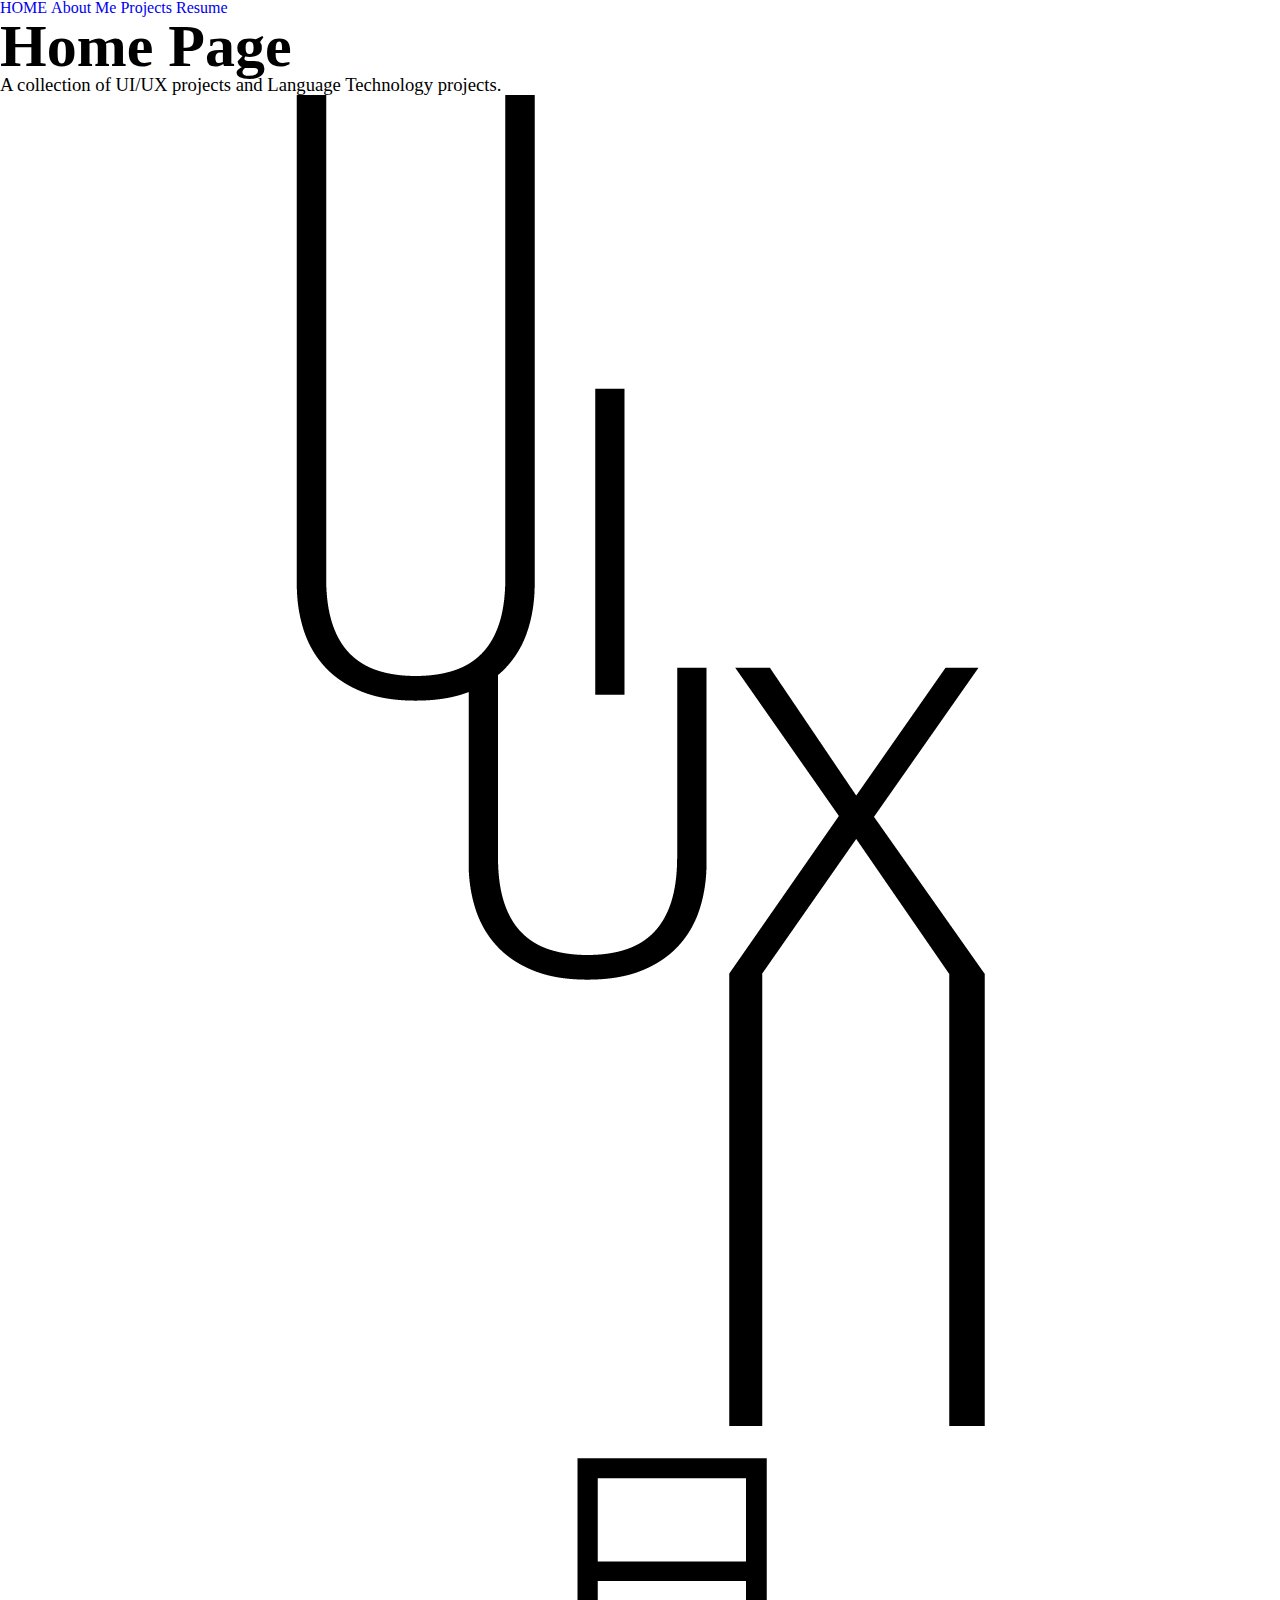
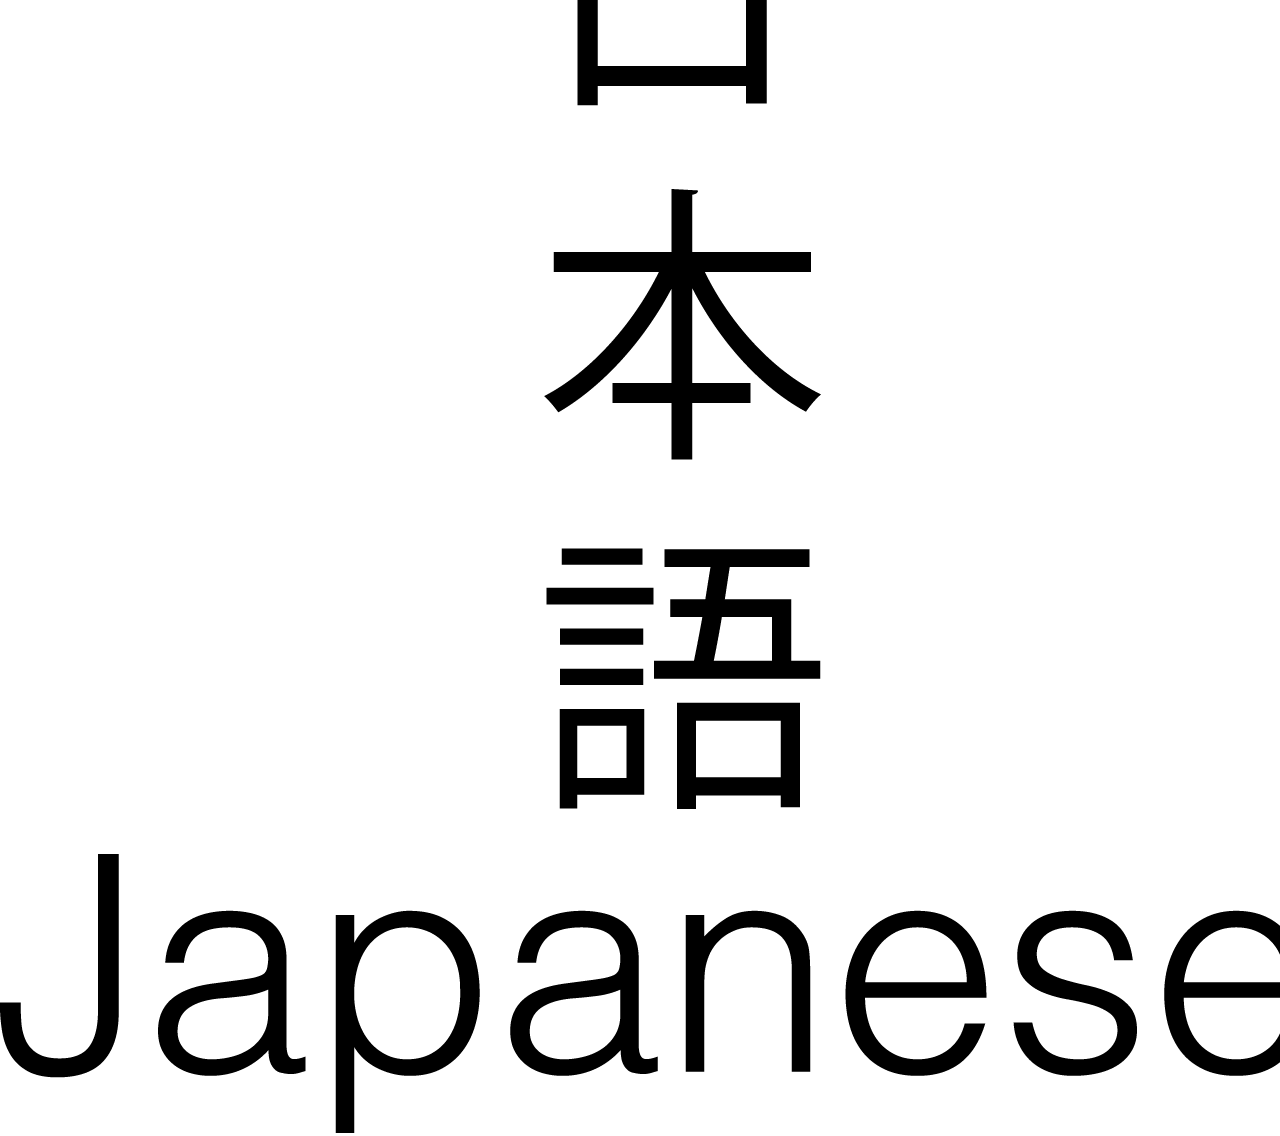
==== index.html @ 5c7fe964 "Add files via upload" ====
<!DOCTYPE html>
<html lang="en" dir="ltr">
  <head>
    <meta charset="utf-8">
    <link rel="shortcut icon" href="imgs/personal_logo.png" />
    <link rel="stylesheet" type="text/css" href="css/html5reset.css">
    <link rel="stylesheet" type="text/css" href="css/style.css">
    <title>Stephanie's Portfolio</title>
  </head>
  <body>
    <header>
      <nav>
          <ul>
              <li><a href = "index.html" class="current">Home</a></li>
              <li><a href = "aboutme.html">About Me</a></li>
              <li><a href = "projects.html">Projects</a></li>
              <li><a href = "resume.html">Resume</a></li>
          </ul>
      </nav>
    </header>
    <h1>Home Page</h1>
    <main>
      <p>A collection of UI/UX projects and Language Technology projects.</p>
    </main>
    <img src="imgs/uiux_graphic.png" alt="a graphic of the terms UI and UX"/>
    <img src="imgs/jp_graphic.png" alt="a graphic of the word japanese and its kanji"/>
  </body>
</html>

<!-- images included in this page: uiux_graphic.png, jp_graphic.png-->
---- css/style.css ----
body{
    background-color:#FFFFFF;
}

li{
	text-decoration: none;
	display:inline;
	background-color: white;
	color: black;
  font-size: 12pt;

}

h1{
  font-size: 45pt;
  font-style: bold;
}

h2{
  font-size: 30pt;
  font-style: bold;
}
h3{
  font-size: 25pt;
  font-style: normal;
}
h4{
  font-size:20pt;
  font-style: italic;
}

p{
  font-size: 14pt;
}

nav a{
  text-decoration:none;
}

.current{
  text-transform: uppercase;
}
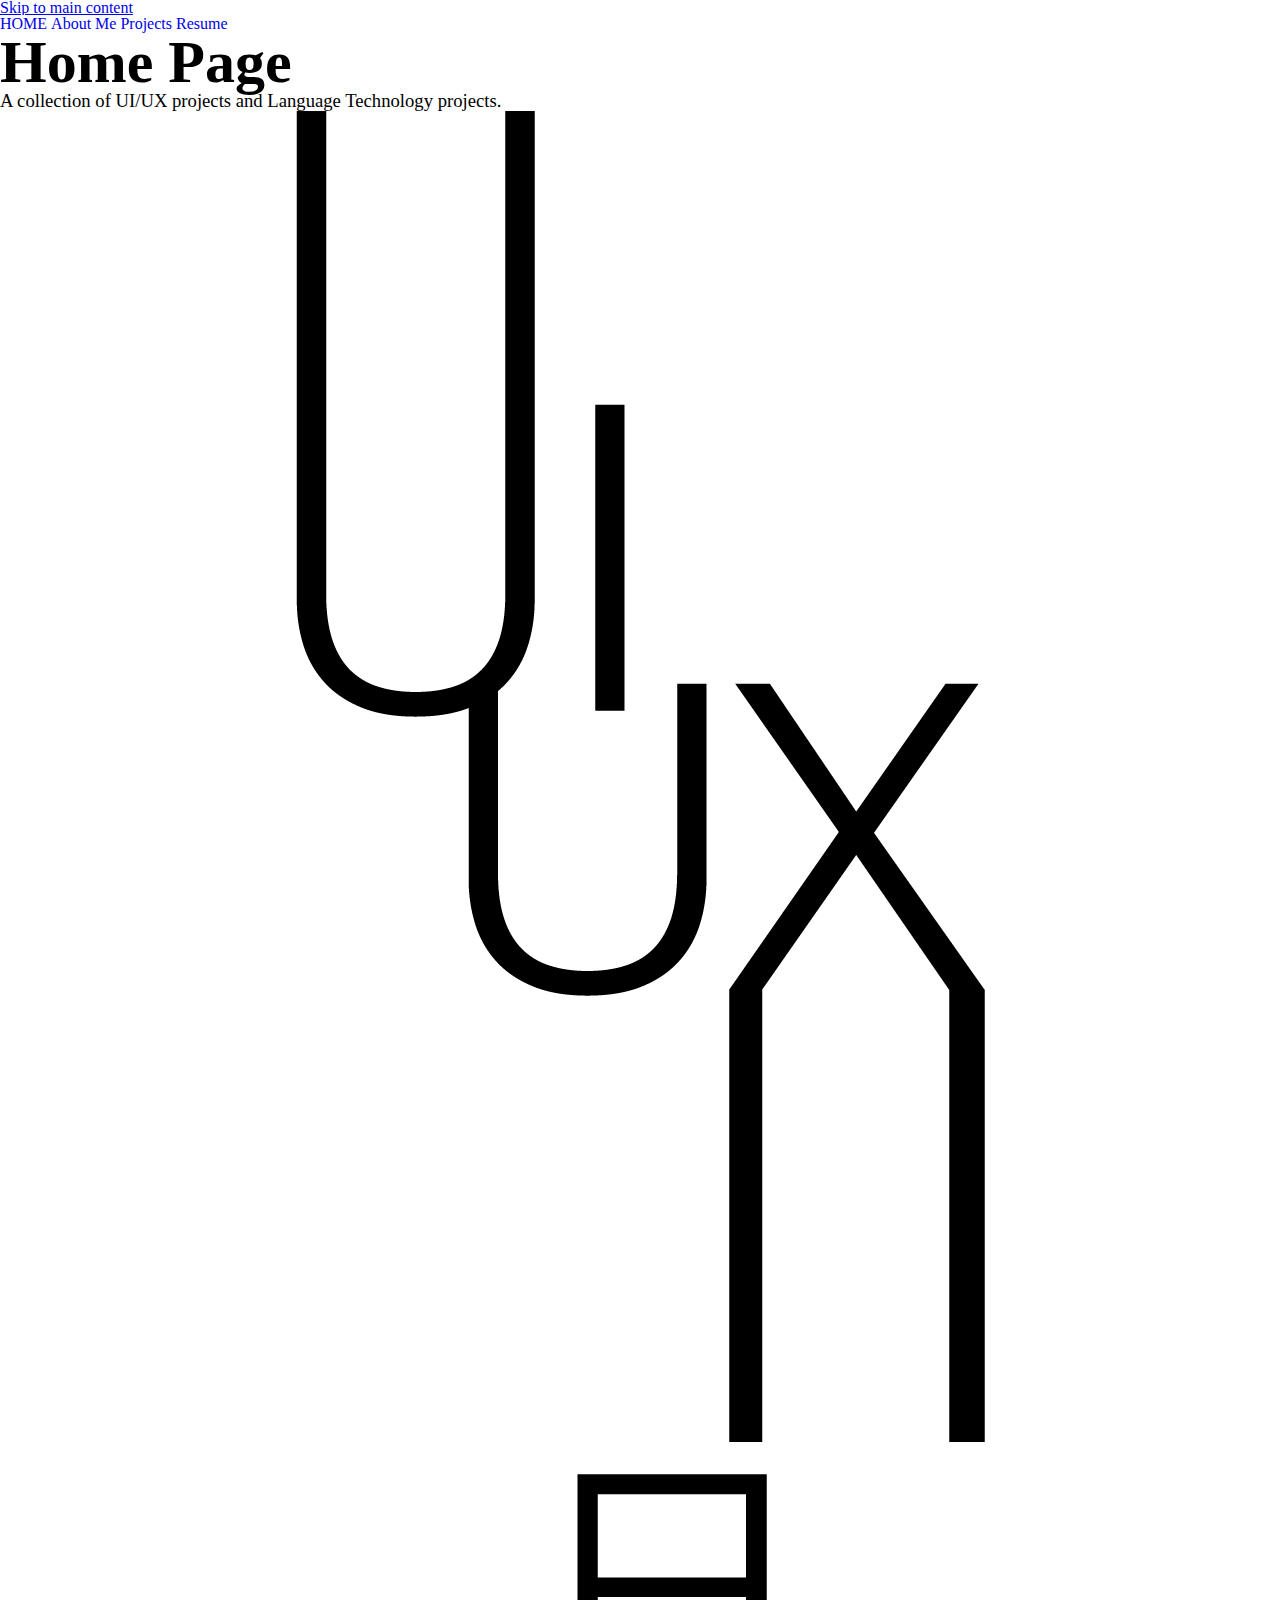
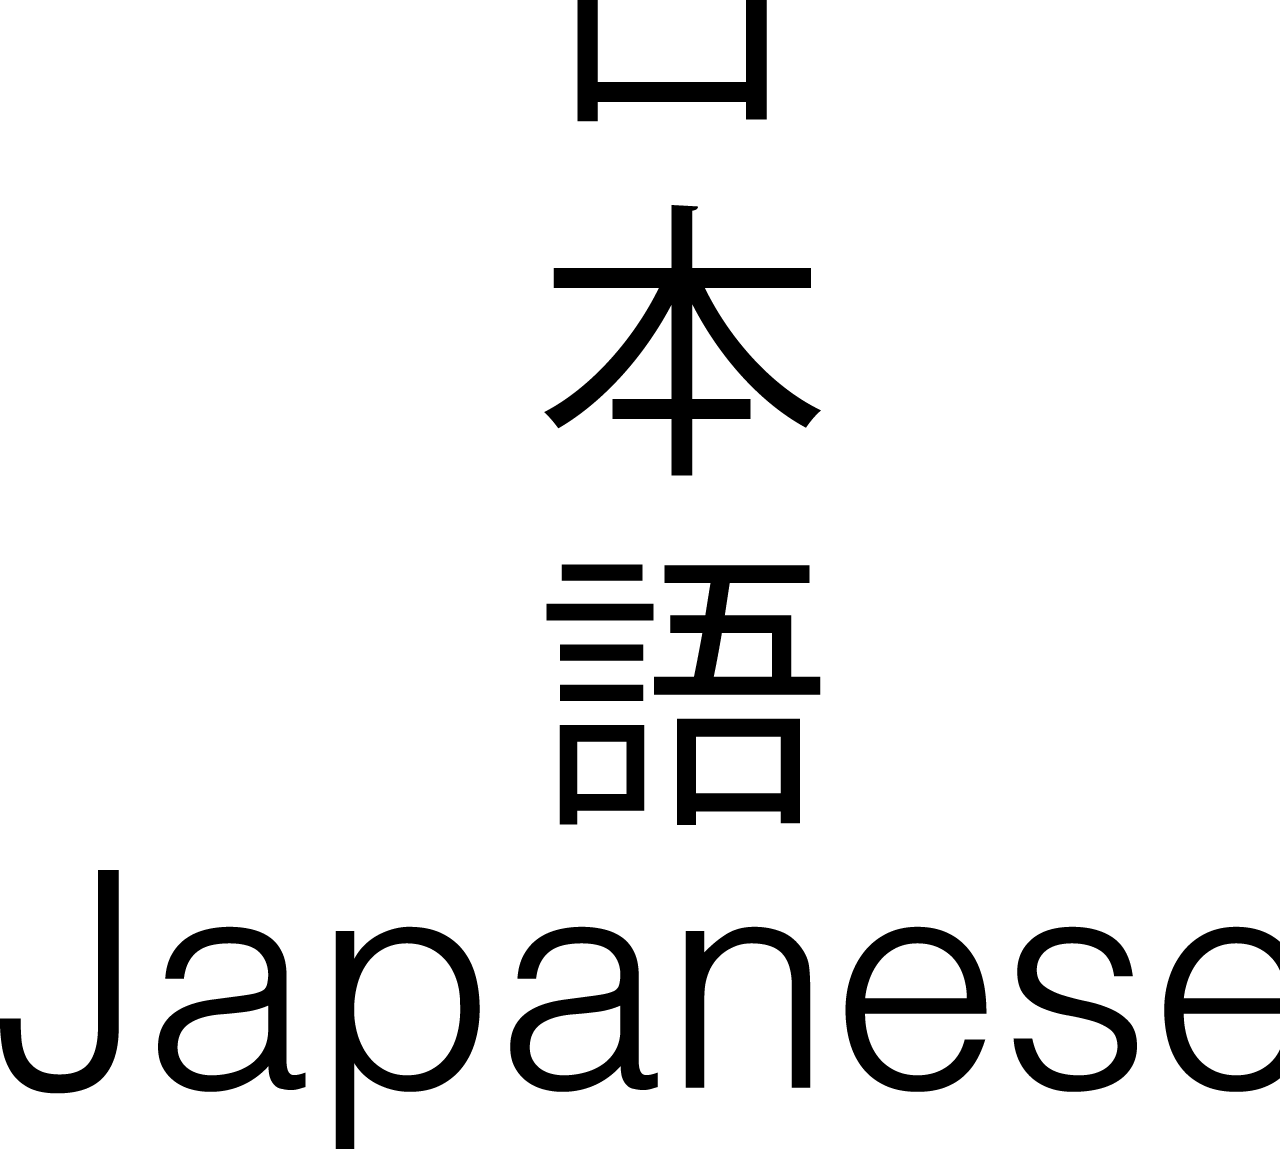
==== commit 4340fb5e: "skip to main content" ====
--- a/index.html
+++ b/index.html
@@ -8,6 +8,7 @@
     <title>Stephanie's Portfolio</title>
   </head>
   <body>
+    <a href="#main">Skip to main content</a>
     <header>
       <nav>
           <ul>
@@ -18,12 +19,14 @@
           </ul>
       </nav>
     </header>
-    <h1>Home Page</h1>
     <main>
+      <h1>Home Page</h1>
       <p>A collection of UI/UX projects and Language Technology projects.</p>
     </main>
-    <img src="imgs/uiux_graphic.png" alt="a graphic of the terms UI and UX"/>
-    <img src="imgs/jp_graphic.png" alt="a graphic of the word japanese and its kanji"/>
+    <footer>
+      <img src="imgs/uiux_graphic.png" alt="a graphic of the terms UI and UX"/>
+      <img src="imgs/jp_graphic.png" alt="a graphic of the word japanese and its kanji"/>
+    </footer>
   </body>
 </html>
 
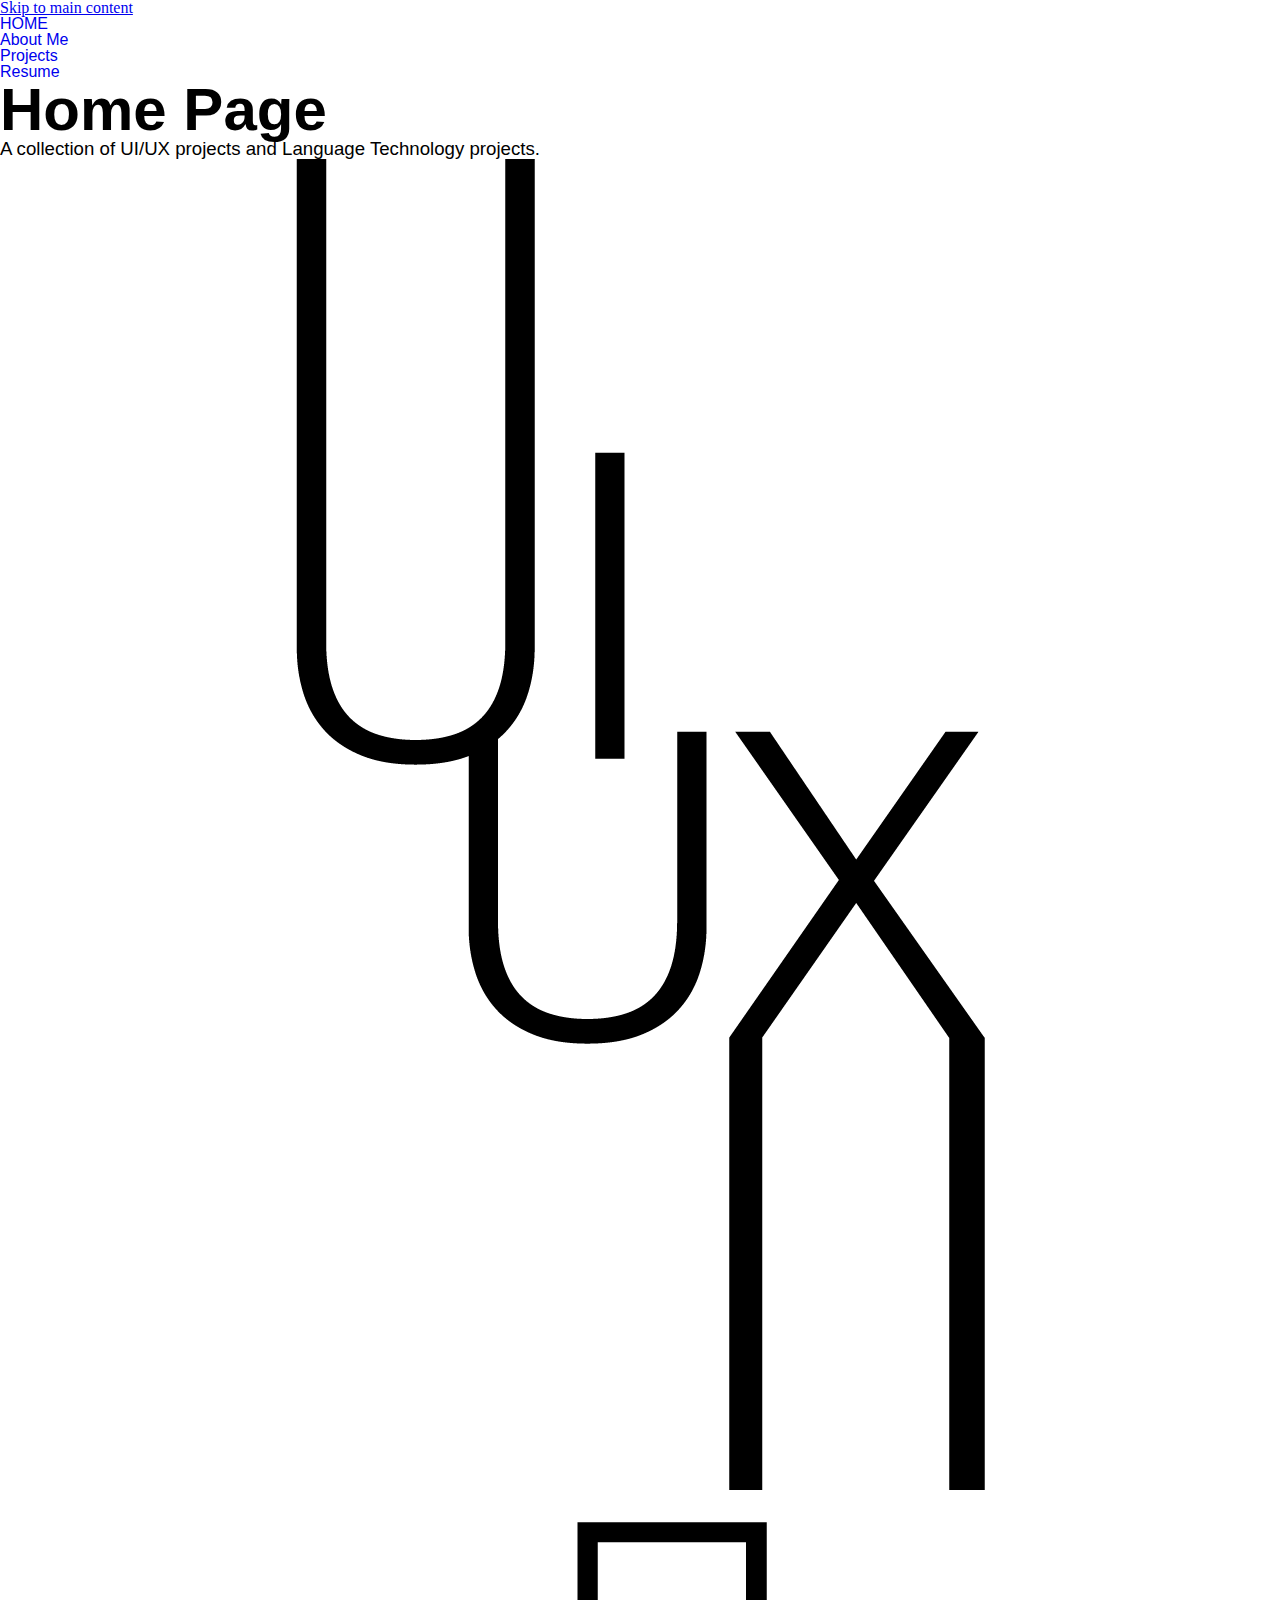
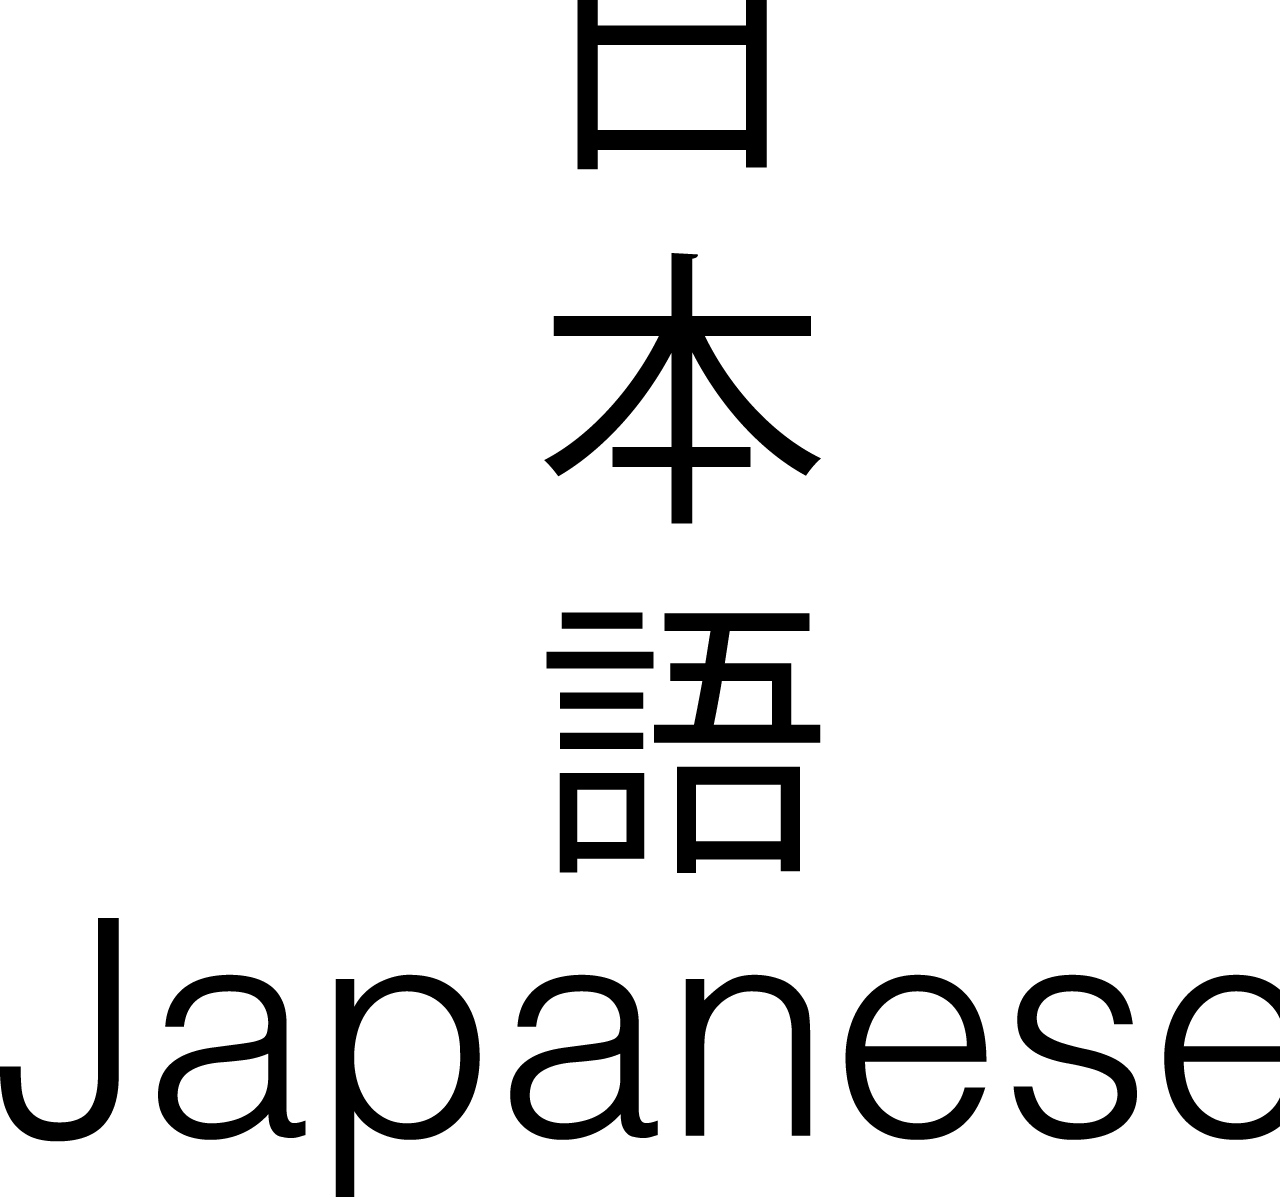
==== commit e60e04e8: "skip to main content" ====
--- a/index.html
+++ b/index.html
@@ -21,7 +21,7 @@
     </header>
     <main>
       <h1>Home Page</h1>
-      <p>A collection of UI/UX projects and Language Technology projects.</p>
+      <p id="main" tabindex="-1">A collection of UI/UX projects and Language Technology projects.</p>
     </main>
     <footer>
       <img src="imgs/uiux_graphic.png" alt="a graphic of the terms UI and UX"/>
--- a/css/style.css
+++ b/css/style.css
@@ -4,8 +4,7 @@
 
 li{
 	text-decoration: none;
-	display:inline;
-	background-color: white;
+  font-family: helvetica;
 	color: black;
   font-size: 12pt;
 
@@ -13,30 +12,38 @@
 
 h1{
   font-size: 45pt;
+  font-family: helvetica;
   font-style: bold;
 }
 
 h2{
   font-size: 30pt;
+  font-family: helvetica;
   font-style: bold;
 }
 h3{
   font-size: 25pt;
+  font-family: helvetica;
   font-style: normal;
 }
 h4{
   font-size:20pt;
+font-family: helvetica;
   font-style: italic;
 }
 
 p{
   font-size: 14pt;
+  font-family: helvetica;
 }
 
 nav a{
   text-decoration:none;
+  font-family: helvetica;
 }
 
 .current{
   text-transform: uppercase;
+  font-style: bold;
+  font-family: helvetica;
 }
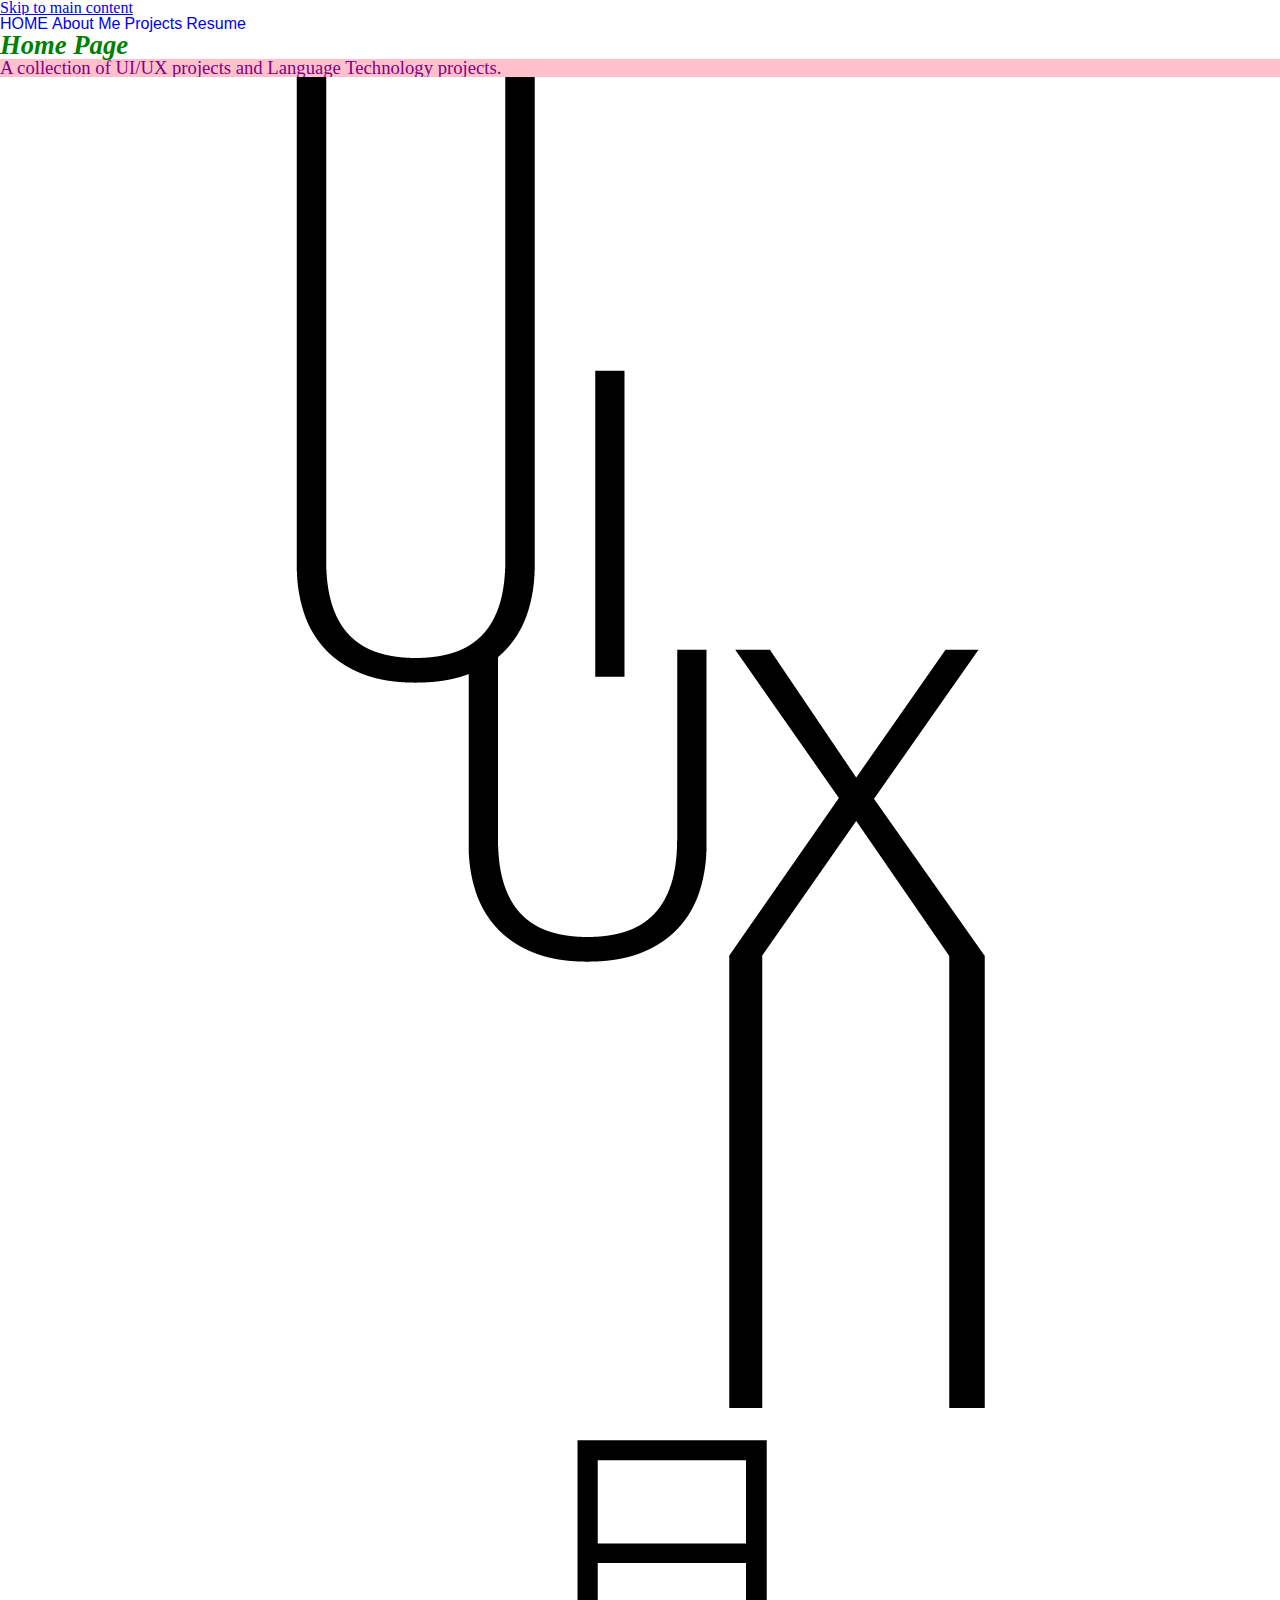
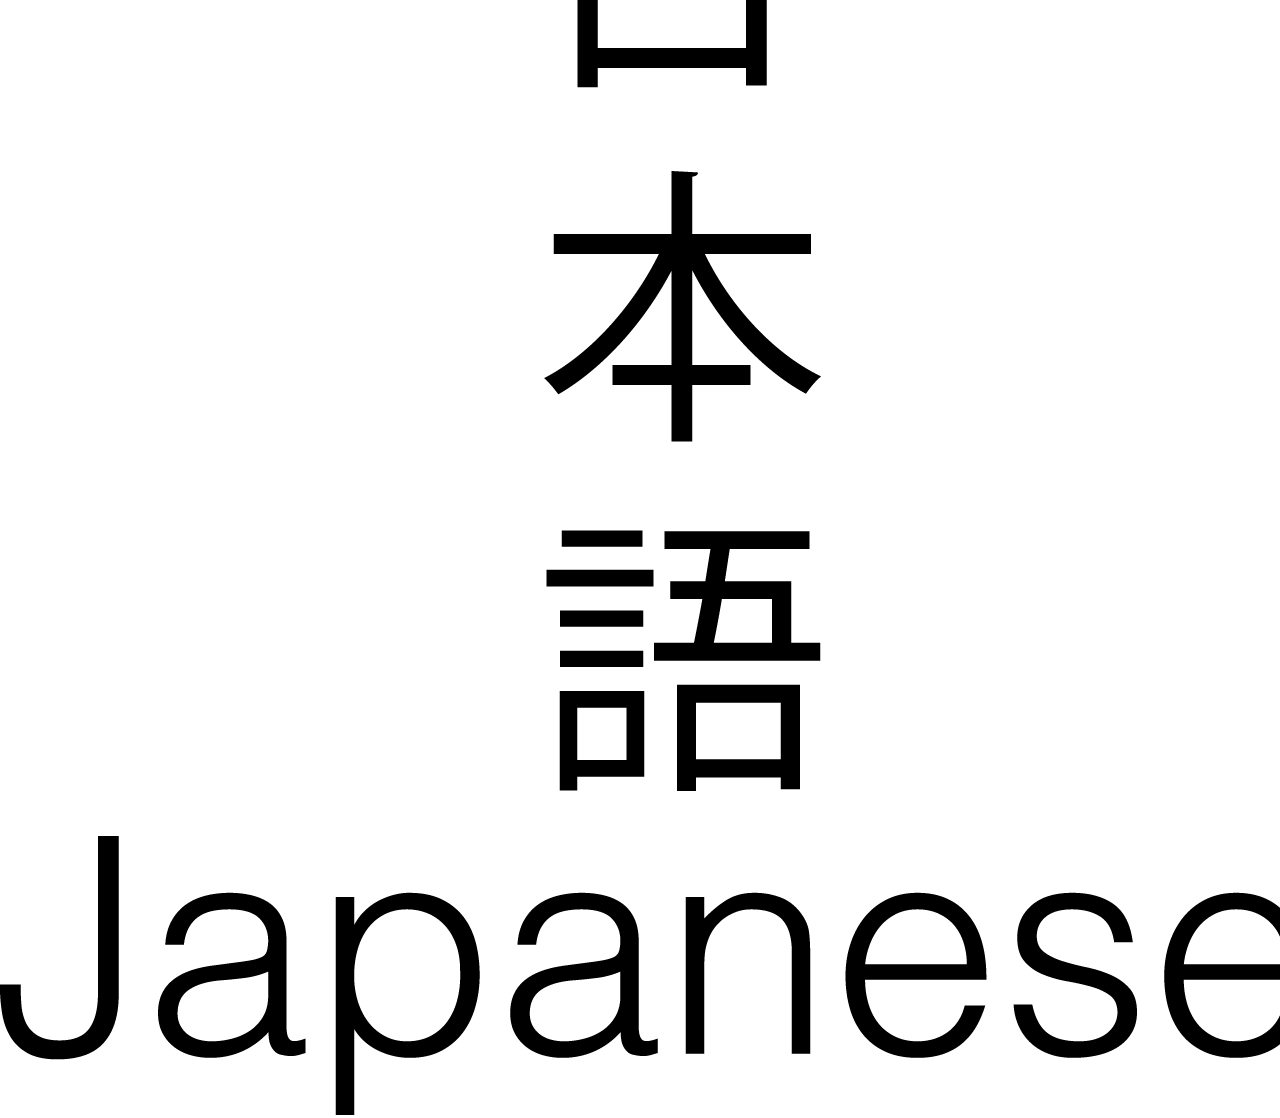
==== commit d4bdff26: "#main" ====
--- a/index.html
+++ b/index.html
@@ -8,7 +8,7 @@
     <title>Stephanie's Portfolio</title>
   </head>
   <body>
-    <a href="#main">Skip to main content</a>
+    <div id="main"><a href="#main">Skip to main content</a></div>
     <header>
       <nav>
           <ul>
--- a/css/style.css
+++ b/css/style.css
@@ -4,46 +4,30 @@
 
 li{
 	text-decoration: none;
-  font-family: helvetica;
+	display:inline;
+	background-color: white;
 	color: black;
+  font-family: arial;
   font-size: 12pt;
 
 }
 
 h1{
-  font-size: 45pt;
-  font-family: helvetica;
-  font-style: bold;
-}
-
-h2{
-  font-size: 30pt;
-  font-family: helvetica;
-  font-style: bold;
-}
-h3{
-  font-size: 25pt;
-  font-family: helvetica;
-  font-style: normal;
-}
-h4{
-  font-size:20pt;
-font-family: helvetica;
-  font-style: italic;
+  font-size: 20pt;
+  color: green;
+  font-style:italic;
 }
 
 p{
   font-size: 14pt;
-  font-family: helvetica;
+  color: purple;
+  background-color: pink;
+  font-family: cursive;
 }
-
 nav a{
   text-decoration:none;
-  font-family: helvetica;
 }
 
 .current{
   text-transform: uppercase;
-  font-style: bold;
-  font-family: helvetica;
 }
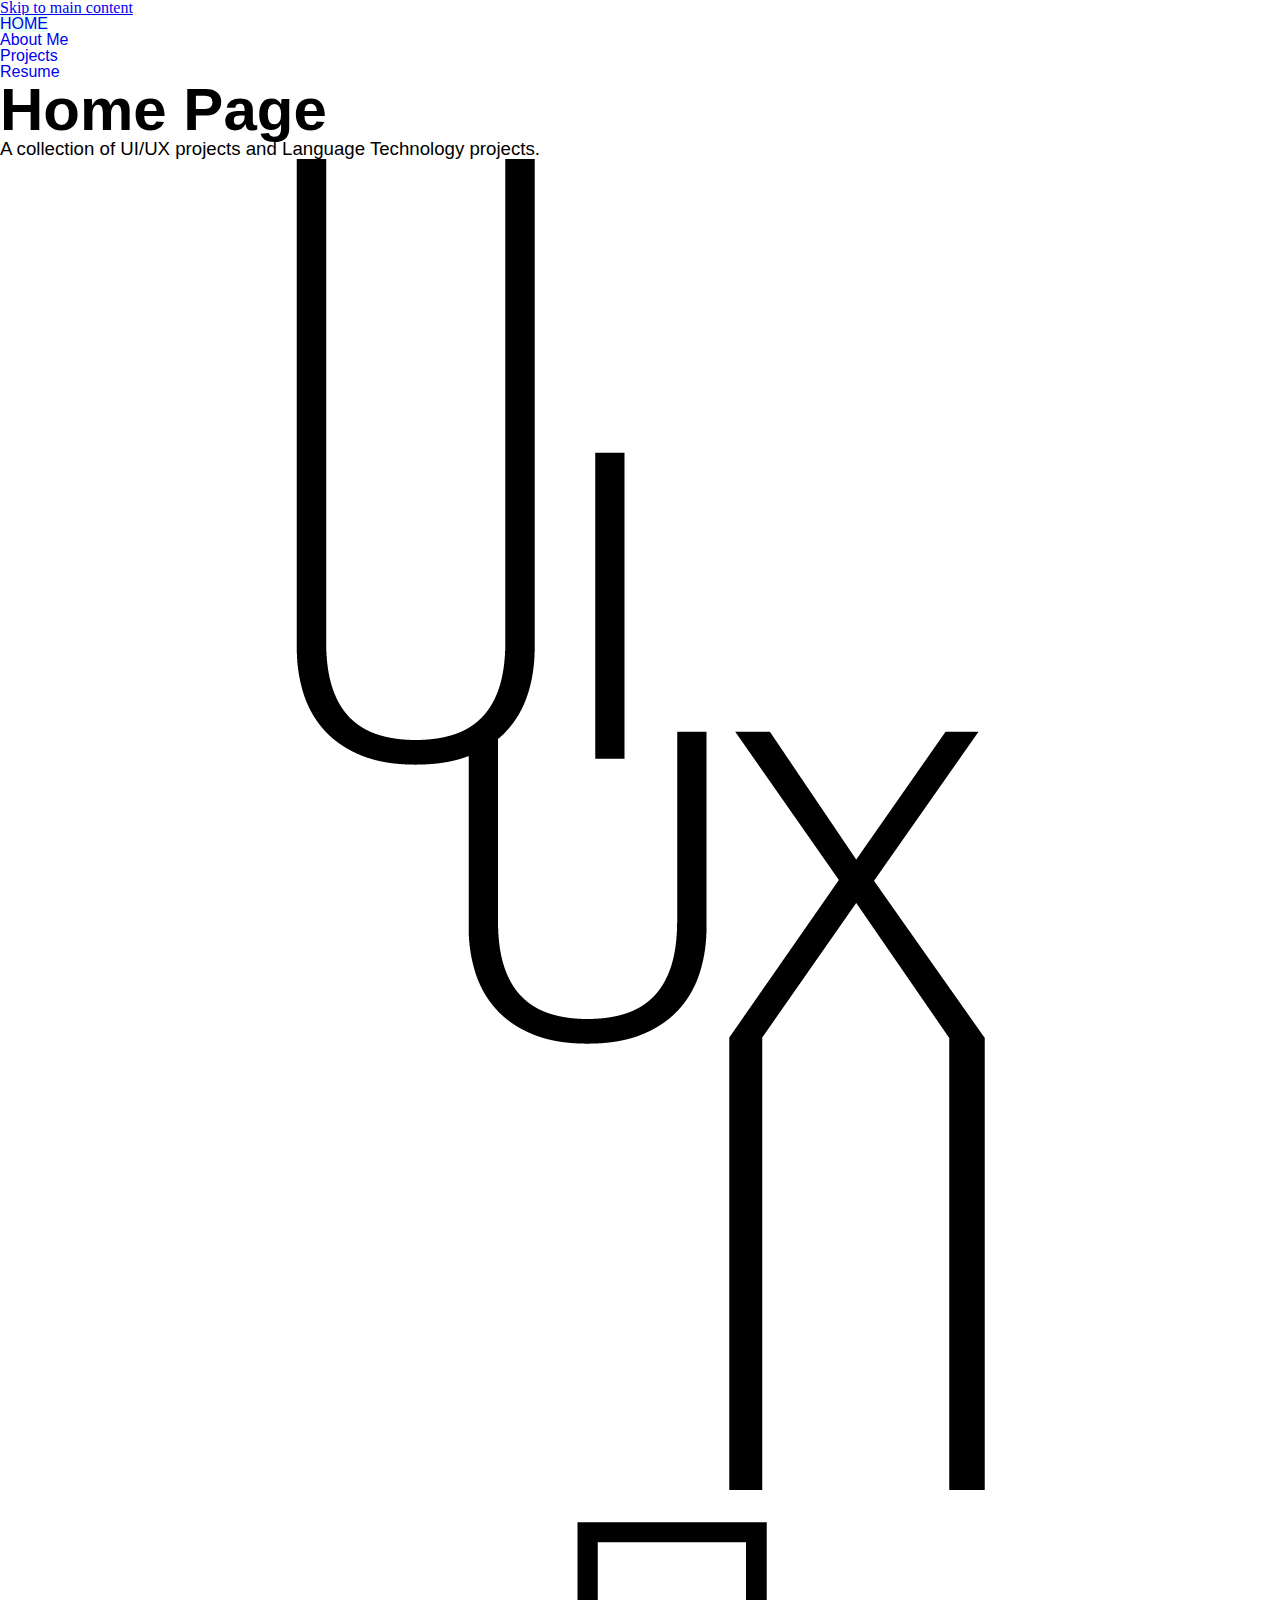
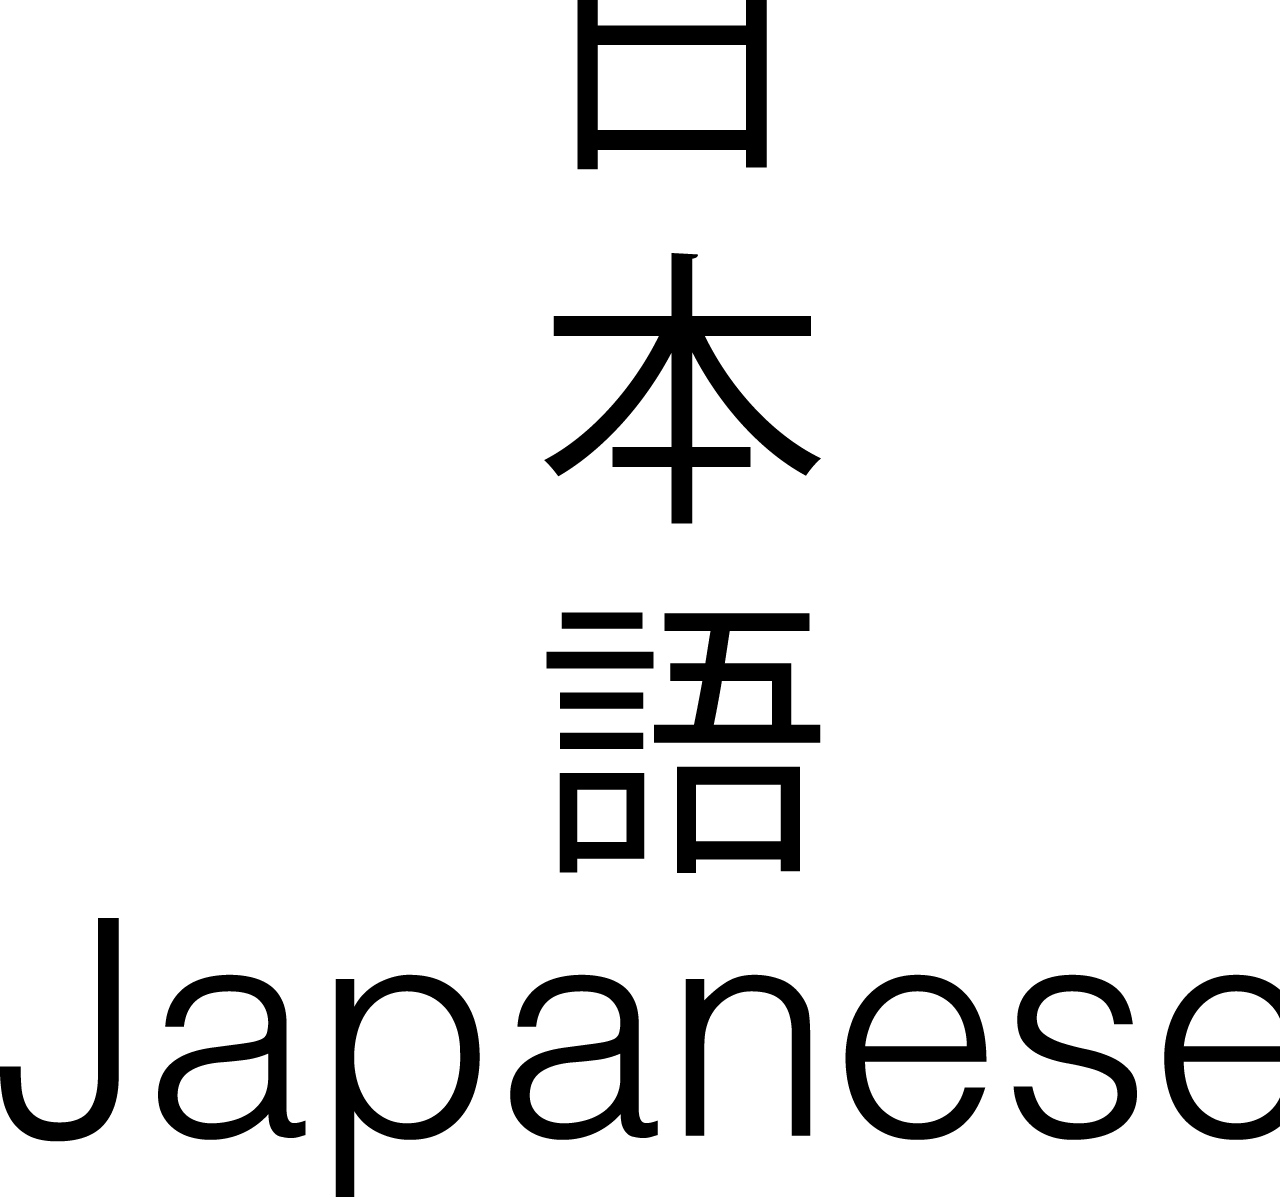
==== commit bfee0cf3: "syntax for id=main" ====
--- a/index.html
+++ b/index.html
@@ -21,7 +21,7 @@
     </header>
     <main>
       <h1>Home Page</h1>
-      <p id="main" tabindex="-1">A collection of UI/UX projects and Language Technology projects.</p>
+      <p id="main">A collection of UI/UX projects and Language Technology projects.</p>
     </main>
     <footer>
       <img src="imgs/uiux_graphic.png" alt="a graphic of the terms UI and UX"/>
--- a/css/style.css
+++ b/css/style.css
@@ -4,30 +4,49 @@
 
 li{
 	text-decoration: none;
-	display:inline;
-	background-color: white;
+  font-family: helvetica;
 	color: black;
-  font-family: arial;
   font-size: 12pt;
 
 }
 
 h1{
-  font-size: 20pt;
-  color: green;
-  font-style:italic;
+  font-size: 45pt;
+  font-family: helvetica;
+  font-style: bold;
+}
+
+h2{
+  font-size: 30pt;
+  font-family: helvetica;
+  font-style: bold;
+}
+h3{
+  font-size: 25pt;
+  font-family: helvetica;
+  font-style: normal;
+}
+h4{
+  font-size:20pt;
+font-family: helvetica;
+  font-style: italic;
 }
 
 p{
   font-size: 14pt;
-  color: purple;
-  background-color: pink;
-  font-family: cursive;
+  font-family: helvetica;
 }
+
 nav a{
   text-decoration:none;
+  font-family: helvetica;
+  font-size: 16pt
+  color: black;
 }
 
 .current{
   text-transform: uppercase;
+  font-style: bold;
+  font-family: helvetica;
+  background-color:#e6fff2;
 }
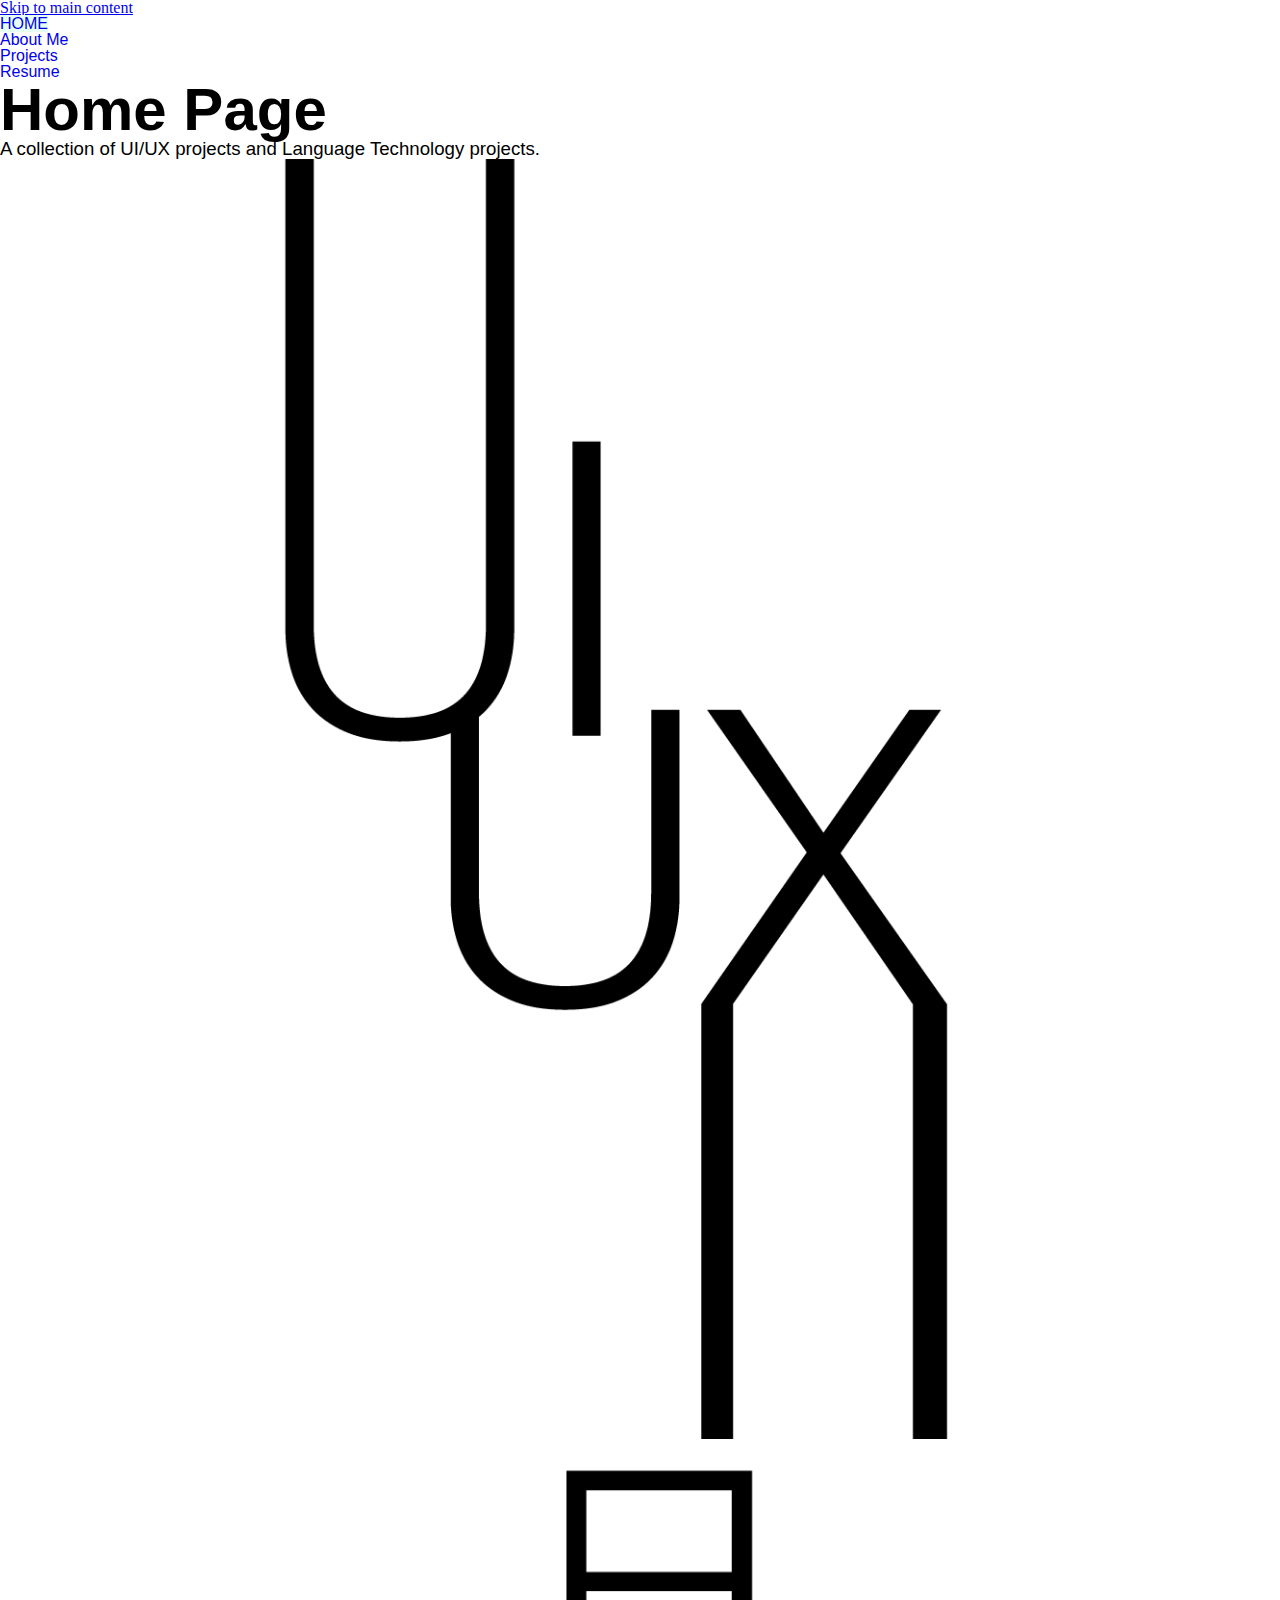
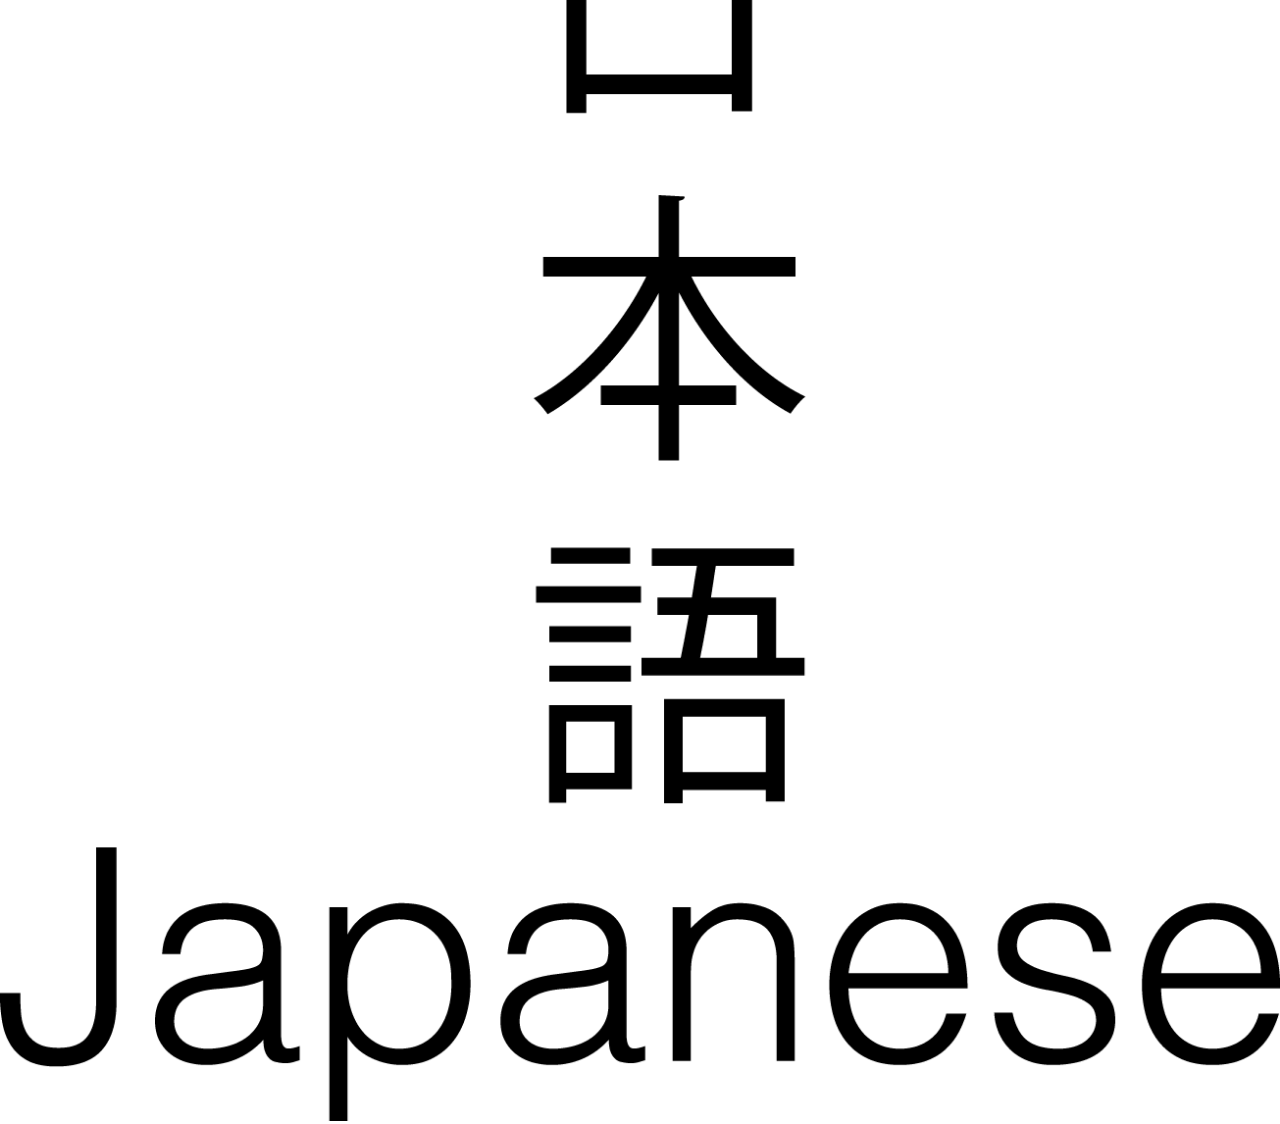
==== commit a166c36b: "main syntax and img css" ====
--- a/index.html
+++ b/index.html
@@ -21,7 +21,7 @@
     </header>
     <main>
       <h1>Home Page</h1>
-      <p id="main">A collection of UI/UX projects and Language Technology projects.</p>
+      <p id="main" tabindex="-1">A collection of UI/UX projects and Language Technology projects.</p>
     </main>
     <footer>
       <img src="imgs/uiux_graphic.png" alt="a graphic of the terms UI and UX"/>
--- a/css/style.css
+++ b/css/style.css
@@ -50,3 +50,8 @@
   font-family: helvetica;
   background-color:#e6fff2;
 }
+
+img{
+  max-width: 100%;
+  height: auto;
+}
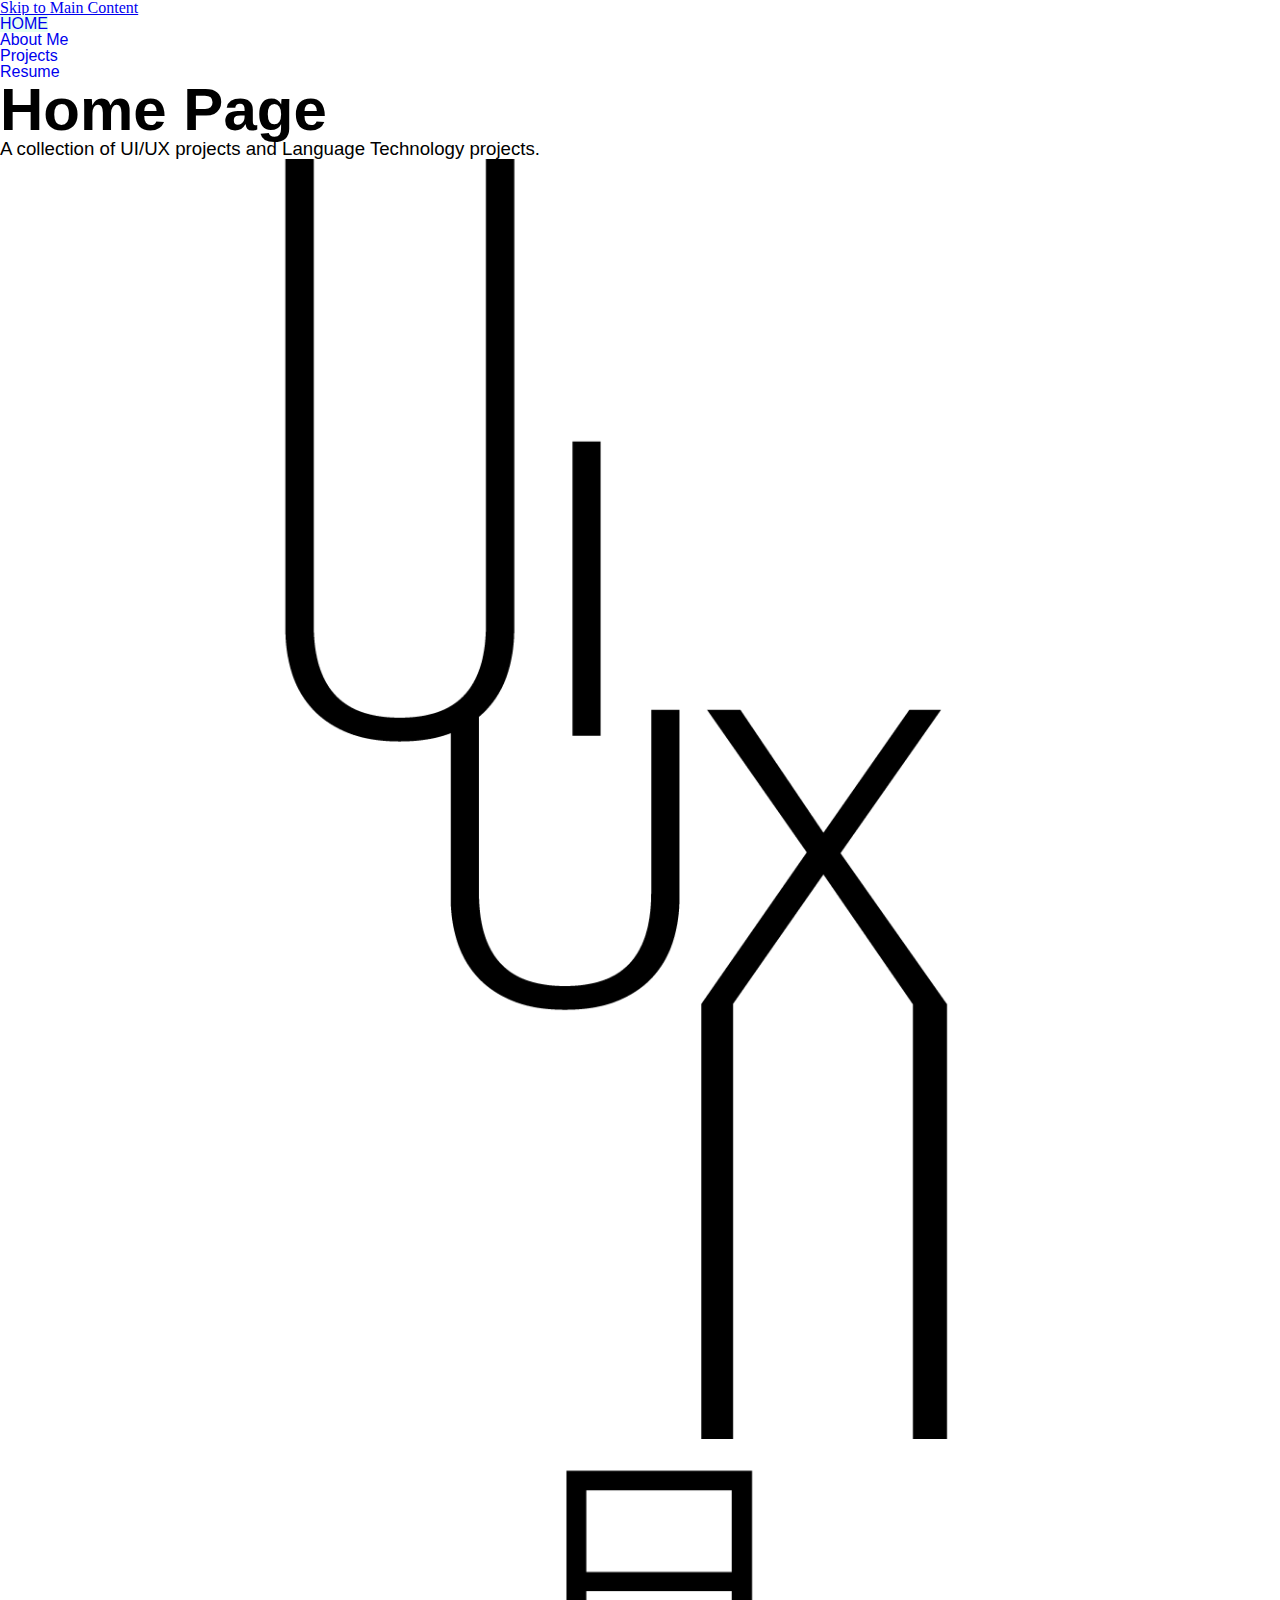
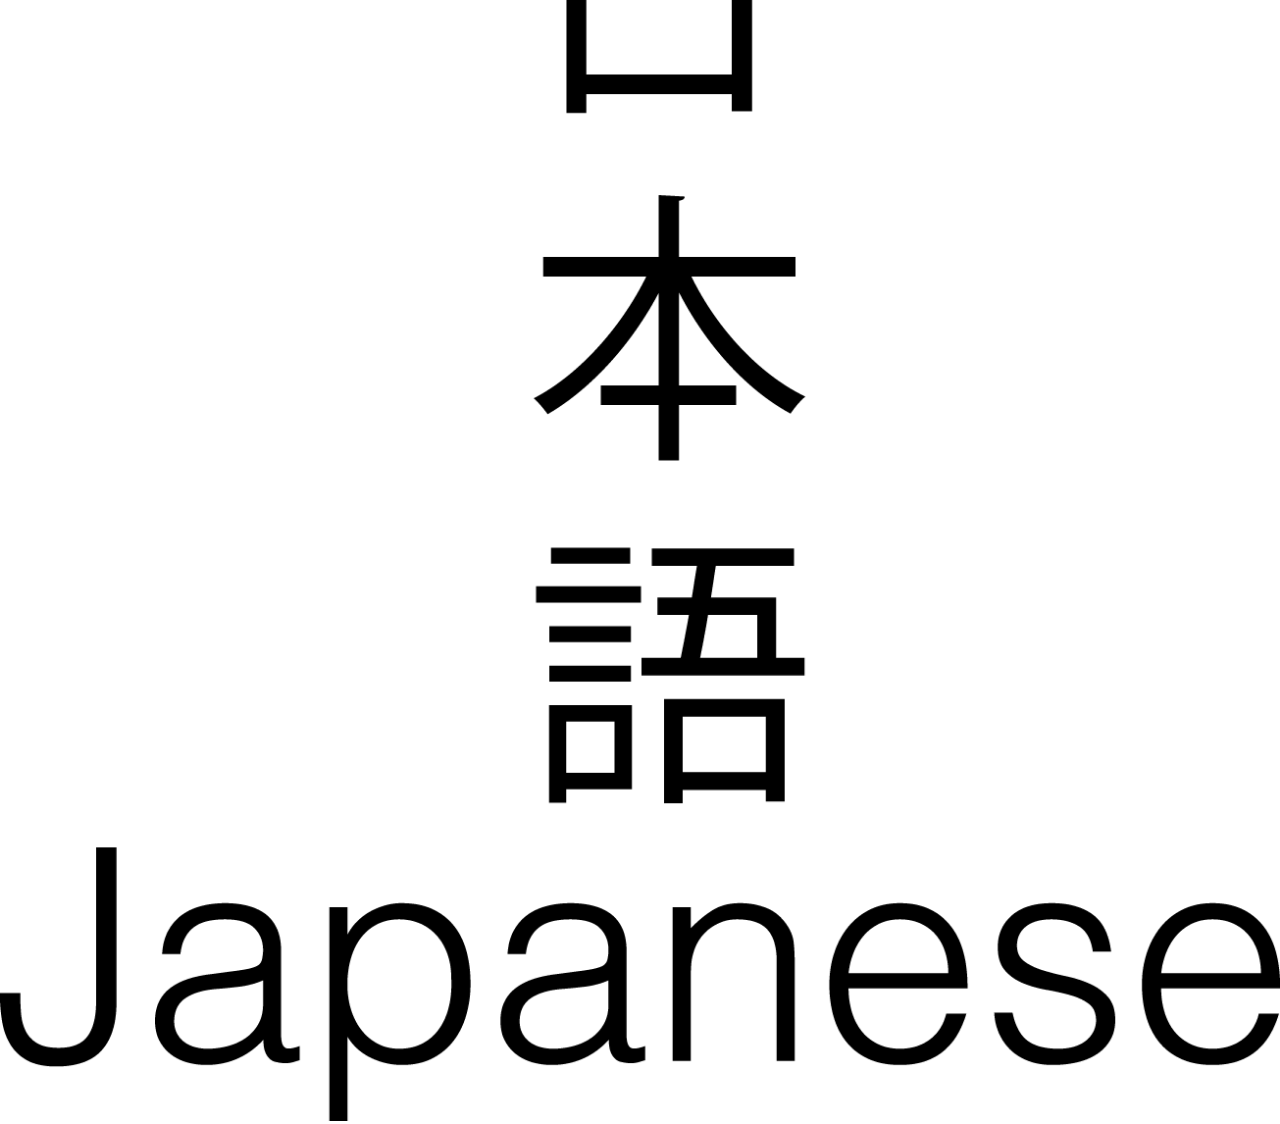
==== commit f526c11c: "skip to main syntax" ====
--- a/index.html
+++ b/index.html
@@ -8,7 +8,8 @@
     <title>Stephanie's Portfolio</title>
   </head>
   <body>
-    <div id="main"><a href="#main">Skip to main content</a></div>
+    <div id="skip-nav">
+      <a href="#main">Skip to Main Content</a></div>
     <header>
       <nav>
           <ul>
@@ -21,7 +22,8 @@
     </header>
     <main>
       <h1>Home Page</h1>
-      <p id="main" tabindex="-1">A collection of UI/UX projects and Language Technology projects.</p>
+      <a name="main" tabindex="-1"></a>
+      <p>A collection of UI/UX projects and Language Technology projects.</p>
     </main>
     <footer>
       <img src="imgs/uiux_graphic.png" alt="a graphic of the terms UI and UX"/>
